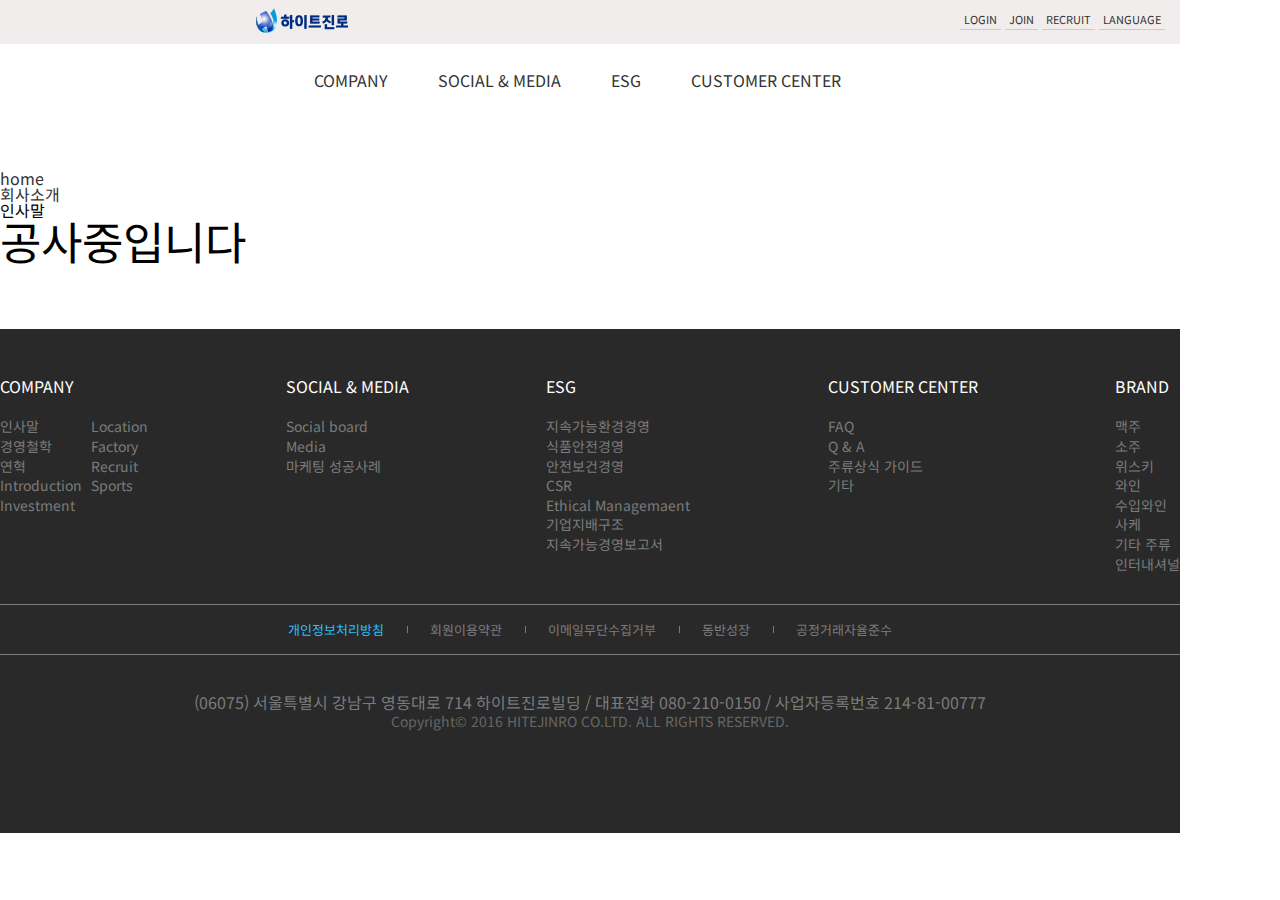
==== greeting.html @ 56b0add0 "Add files via upload" ====
<!DOCTYPE html>
<html lang="ko">
<head>
    <meta charset="UTF-8">
    <meta name="viewport" content="width=device-width, initial-scale=1.0">
    <link rel="shortcut icon" href="img/favicon.jpg" type="image/x-icon">
    <link rel="icon" href="img/favicon.jpg" type="image/x-icon">
    <title>pf4-하이트진로</title>
    <link rel="stylesheet" href="https://cdn.jsdelivr.net/npm/reset-css@5.0.1/reset.css">
    <link rel="stylesheet" href="css/reset.css">
    <link rel="preconnect" href="https://fonts.googleapis.com">
    <link rel="preconnect" href="https://fonts.gstatic.com" crossorigin>
    <link href="https://fonts.googleapis.com/css2?family=Noto+Sans+KR:wght@300;400;500&display=swap" rel="stylesheet"> 
    <link rel="stylesheet" href="css/common.css">
    <link rel="stylesheet" href="css/header.css">
    <link rel="stylesheet" href="css/index.css">
    <link rel="stylesheet" href="css/greeting.css">
    <link rel="stylesheet" href="css/footer.css">
    <link rel="stylesheet" href="css/responsive.css">
    <script src="https://code.jquery.com/jquery-3.7.0.min.js" type="text/javascript"></script>
    <script type="text/javascript">
        $(document).ready(function(){
           // 목록항목의 p와 a를 둘러싸시오
           $("#product ul.list li").each(function(){// each()는 앞요소갯수만큼 순차적으로 실행하시오; 
                $(this).children("p,a").wrapAll("<div class='wtext'></div>"); 
                // wrapAll('<태그></태그');앞요소를 둘러싸시오(괄호안의 태그로)
                $(".wtext").hide();
            });           
            // 프로덕트 제품오버시 설명글 표시
                //목록항목에 마우스올리면 실행하시오
           $("#product ul.list li").hover(
                function(){ //mouseenter
                    // 마우스올린 li의 자식인 wtext를 fadeIn();하시오
                    $(this).children(".wtext").stop().fadeIn();//fadeIn() 서서히 나타나게 하시오
                    // 마우스올린 li의 자식인 wtext에 클래스를 붙여라(scaleX100)
                    $(this).children(".wtext").addClass("scaleX100");
                    // 마우스올린 li가 아닌 다른 형제요소들의 자식 wtext에 클래스를 없애라(scaleX100)
                    $(this).siblings().children("wtext").removeClass("scaleX100");


                },
                function(){ //mouseleave
                    $(this).children(".wtext").stop().fadeOut();//서서히 사라지게 하시오
                    // 마우스올린 li의 자식인 wtext에 클래스를 없애라(scaleX100)
                    $(this).children(".wtext").removeClass("scaleX100");
                }
           ); 
           /* 반응형에 따른 요소제어(보이기) */
           if($(window).width()<=1200){ // <= 작거나 같다(비교연산자) / $(window).width() 윈도우의 크기값을 가져와라
                // 모바일시 brand제목을 헤더로 옮기기
                $("aside .wrap h2").appendTo("header .wrap nav"); 
                /* 타이틀이미지 모바일용으로 교체 */
                //타이틀영역의 img태그의 속성값을 변경하시오
                /* $("div#subtitle .wrap img[src='img/i1.jpg']").attr("src","img/m/m-title1.jpg");
                $("div#subtitle .wrap img[src='img/i2.jpg']").attr("src","img/m/m-title2.jpg");
                $("div#subtitle .wrap img[src='img/i3.jpg']").attr("src","img/m/m-title3.jpg");
                $("div#subtitle .wrap img[src='img/i4.jpg']").attr("src","img/m/m-title4.jpg");
                $("div#subtitle .wrap img[src='img/i5.jpg']").attr("src","img/m/m-title5.png");
                $("div#subtitle .wrap img[src='img/i6.jpg']").attr("src","img/m/m-title6.png");
                $("div#subtitle .wrap img[src='img/i7.jpg']").attr("src","img/m/m-title7.png");
                $("div#subtitle .wrap img[src='img/i8.jpg']").attr("src","img/m/m-title8.jpg");
                $("div#subtitle .wrap img[src='img/i9.jpg']").attr("src","img/m/m-title9.jpg");
                $("div#subtitle .wrap img[src='img/i10.jpg']").attr("src","img/m/m-title10.png"); */

                var n=1;  // 변수선언과 초기화
                // 변수키워드 변수명=데이터; 변수키워드 var(변수:데이터를 담는 그릇,폴더) 
                // 변수명 n , = 넣어라(대입연산자,부호,기호), 1은 숫자데이터
                // 해석 : 변수 n에 1을 넣어라
                $("div#subtitle .wrap img").each(function(){
                    $("div#subtitle .wrap img:nth-child("+n+")").attr("src","img/m/m-title"+n+".jpg"); 
                    // 문자열과 변수 연결: "문자열"+변수
                    n++; // n에 들어있는 값을 1씩 증가시키시오
                });

                //어사이드의 img를 모바일용 이미지로 교체하기
                /* $("aside .wrap ul.list > li ul.listsub li:nth-child(1) a img").attr("src","img/aside/1-1m.png");
                $("aside .wrap ul.list > li ul.listsub li:nth-child(2) a img").attr("src","img/aside/1-2m.png");
                $("aside .wrap ul.list > li ul.listsub li:nth-child(3) a img").attr("src","img/aside/1-3m.png");
                $("aside .wrap ul.list > li ul.listsub li:nth-child(4) a img").attr("src","img/aside/1-4m.png");
                $("aside .wrap ul.list > li ul.listsub li:nth-child(5) a img").attr("src","img/aside/1-5m.png"); */

                var i=1;
                var m=1;

                $("aside .wrap ul.list > li").each(function(){
                    
                    $("aside .wrap ul.list > li:nth-child("+i+") ul.listsub li").each(function(){
                        $("aside .wrap ul.list > li:nth-child("+i+") ul.listsub li:nth-child("+m+") a img").attr("src","img/aside/"+i+"-"+m+"m.png");
                        m++;
                    });
                    i++;
                    m=1;
                });
                
             



            }
           //윈도우창사이즈가 바뀌면 실행하시오
           $(window).resize(function(){
                if($(window).width()<=1200){
                    $("aside .wrap h2").appendTo("header .wrap nav"); 
                 /* 타이틀이미지 모바일용으로 교체 */
                    //타이틀영역의 img태그의 속성값을 변경하시오
                    /*
                    $("div#subtitle .wrap img[src='img/i1.jpg']").attr("src","img/m/m-title1.jpg");
                    $("div#subtitle .wrap img[src='img/i2.jpg']").attr("src","img/m/m-title2.jpg");
                    $("div#subtitle .wrap img[src='img/i3.jpg']").attr("src","img/m/m-title3.jpg");
                    $("div#subtitle .wrap img[src='img/i4.jpg']").attr("src","img/m/m-title4.jpg");
                    $("div#subtitle .wrap img[src='img/i5.jpg']").attr("src","img/m/m-title5.png");
                    $("div#subtitle .wrap img[src='img/i6.jpg']").attr("src","img/m/m-title6.png");
                    $("div#subtitle .wrap img[src='img/i7.jpg']").attr("src","img/m/m-title7.png");
                    $("div#subtitle .wrap img[src='img/i8.jpg']").attr("src","img/m/m-title8.jpg");
                    $("div#subtitle .wrap img[src='img/i9.jpg']").attr("src","img/m/m-title9.jpg");
                    $("div#subtitle .wrap img[src='img/i10.jpg']").attr("src","img/m/m-title10.png");
                    */
                    var n = 1;
                    $("div#subtitle .wrap img").each(function(){
                        $("div#subtitle .wrap img:nth-child("+n+")").attr("src","img/m/m-title"+n+".jpg");
                        n++;
                    });
                }
                if($(window).width()>1200){
                    $("header .wrap nav>h2").prependTo("aside .wrap");
                    /* 타이틀이미지 pc용으로 교체 */
                    /* $("div#subtitle .wrap img[src='img/m/m-title1.jpg']").attr("src","img/i1.jpg");
                    $("div#subtitle .wrap img[src='img/m/m-title2.jpg']").attr("src","img/i2.jpg");
                    $("div#subtitle .wrap img[src='img/m/m-title3.jpg']").attr("src","img/i3.jpg");
                    $("div#subtitle .wrap img[src='img/m/m-title4.jpg']").attr("src","img/i4.jpg");
                    $("div#subtitle .wrap img[src='img/m/m-title5.png']").attr("src","img/i5.jpg");
                    $("div#subtitle .wrap img[src='img/m/m-title6.png']").attr("src","img/i6.jpg");
                    $("div#subtitle .wrap img[src='img/m/m-title7.png']").attr("src","img/i7.jpg");
                    $("div#subtitle .wrap img[src='img/m/m-title8.jpg']").attr("src","img/i8.jpg");
                    $("div#subtitle .wrap img[src='img/m/m-title9.jpg']").attr("src","img/i9.jpg");
                    $("div#subtitle .wrap img[src='img/m/m-title10.png']").attr("src","img/i10.jpg"); */
                    var n=1; // 변수(그릇) n에 1을 넣으시오
                    $("div#subtitle .wrap img").each(function(){
                        $("div#subtitle .wrap img:nth-child("+n+")").attr("src","img/i"+n+".jpg");
                        n++; //n의 값을 1씩 증가시키시오.
                    });

                }
           });
           /*
            / 다른 요소를 잘라내서 원하는 요소안에 넣기
                잘라내올 요소.appendTo("붙여넣을 요소");

                / 조건문 if
                구문형식 if(조건){조건이 맞으면 실행될 구문}
                /$(window) : 브라우저창
                / width();너비를 가져오시오
                / < : 작다면

                if($(window).width()<769){ // 창크기가 769미만이라면 
                    $("aside .wrap h2").appendTo("header .wrap nav");  //  h2를 ..로 옮겨라
                }
           */
          
        /* 햄버거버튼 클릭 - 대메뉴 보이기 */
            // 햄버거를 클릭하면 실행하시오()
            $(".ham").click(function(){
                //w대메뉴에 클래스를 붙이시오
                $("header .wrap nav .wgnb").addClass("wgnbShow");

                //close를 지우기
                $(".close").remove();

                //x표시용으로 쓸 태그를 추가하시오
                $("header .wrap nav .wgnb").prepend('<a href="" class="close block"></a>'); 

                //대메뉴 닫기
                $(".close").click(function(){
                    $("header .wrap nav .wgnb").removeClass("wgnbShow");
                    return false;
                });

                //aside를 닫기
                $("aside").removeClass("asideSliding");
                return false;
            });
        
        //모바일 대메뉴클릭하면 서브메뉴 펼치게
            $("header .wrap nav .wgnb h2").click(function(){
                $(this).toggleClass("currenH2");
                $(this).parent().siblings().children("h2").removeClass("currenH2");
                $(this).next().slideToggle();
                $(this).parent().siblings().children("ul.sub1").slideUp();
            });
        
            var headerH=$("header").height();
        
            // 스크롤이벤트    
            $(window).scroll(function(){
                // 헤더 애니
                if($(window).scrollTop()>$("header").height()){ //윈도우의 scrollTop위치값이 ...보다 크다면
                    //body에 스타일을 지정하시오(padding-top값에 header높이값을 지정)
                    $("body").css("padding-top",headerH);
                    //header에 클래스를 붙이시오
                    $("header").addClass("headerFix");
                }else{
                    $("body").css("padding-top",0);
                    //header에 클래스를 붙이시오
                    $("header").removeClass("headerFix");
                }
                // 사이드 애니
                if($(window).scrollTop()>$("#subtitle").height()+40){
                    //aside에 클래스를 붙이시오(slideHide)
                    $("aside").addClass("slideHide");

                    // 탑 애니
                    //탑요소에 클래스를 붙이시오(topFix)
                    $("footer .btop").addClass("topFix");
                }else{ // 위 조건이 안맞으면(그렇치 않으면)
                    $("aside").removeClass("slideHide");//aside태그에 클래스를 없애시오
                    $("footer .btop").removeClass("topFix"); // 탑버튼에 클래스를 없애시오
                }
                
                // 하단 탑버튼 페이지와 같이 이동
                if($(window).scrollTop()>$("footer").offset().top-$(window).height()){
                    $("footer .btop").removeClass("topFix").css("opacity",1);
                }

               
            });  
        
        // 대메뉴오버시 서브를 슬라이드 다운
            var wsubN;
            $("header .wrap nav ul.gnb li a").hover(
                function(){
                    $("header .wrap nav .wgnb").stop().slideDown();
                    //제이쿼리 slideDown()시 css속성에 transition이 있으면 제대로  펼쳐지지 않는다... 
                    //wsub를 보이게 하시오
                    wsubN=$(this).parent().index()+1;//마우스올린 대상의 부모의 순번을 가져와서 +1더해서 넣어라
                    $("header .wrap nav .wgnb .wsub:nth-child("+wsubN+")").fadeIn();
                    $("header .wrap nav .wgnb .wsub:not(:nth-child("+wsubN+"))").fadeOut();
                }
            );   
              
        // 서브wgnb영역을 벗어나면 실행하시오(wgnb가 슬라이드업)
            $("header .wrap nav .wgnb").mouseleave(function(){
                $(this).slideUp();
            });

        // h1요소에 마우스진입하면 (wgnb가 슬라이드업)
        $("header .wrap nav h1").mouseenter(function(){
            $("header .wrap nav .wgnb").slideUp();
        });

        // top버튼 클릭하면 실행하시오(문서를 애니메이트하시오)
            $("footer .btop").click(function(){
                $("html,body").animate({scrollTop:0},1000);//문서스크롤 애니
            });

        });
    </script> 
    <!-- slick -->
    <link rel="stylesheet" type="text/css" href="https://cdn.jsdelivr.net/npm/slick-carousel@1.8.1/slick/slick.css"/>
    <link rel="stylesheet" type="text/css" href="https://cdn.jsdelivr.net/npm/slick-carousel@1.8.1/slick/slick-theme.css"/>
    <script type="text/javascript" src="https://cdn.jsdelivr.net/npm/slick-carousel@1.8.1/slick/slick.min.js"></script>
	<script type="text/javascript">
        $(document).ready(function(){
            $('.snsSlide').slick({
                infinite: true,
                slidesToShow: 3,
                slidesToScroll: 1,
                autoplay: true,
                autoplaySpeed: 2000,
                speed:1000,
                dots:true,
                arrows:true,
                responsive:[
                    {
                    breakpoint: 769,
                    settings: {
                        infinite: true,
                        slidesToShow: 1,
                        slidesToScroll: 1,
                        autoplay: true,
                        autoplaySpeed: 2000,
                        speed:1000,
                        dots:true,
                        arrows:false,
                        centerMode: true,
                        centerPadding: '20px'
                    }
                    }
                ]   
            });

            $('.titleani').slick({
                infinite: true,
                slidesToShow: 1,
                slidesToScroll: 1,
                autoplay: true,
                autoplaySpeed: 3000,
                speed:4000,
                dots:true,
                arrows:true,
                responsive:[
                    {
                        breakpoint: 1201,
                        settings: {
                            infinite: true,
                            slidesToShow: 2,
                            slidesToScroll: 1,
                            autoplay: true,
                            autoplaySpeed: 2000,
                            speed:1000,
                            dots:true,
                            arrows:false
                        }
                    },
                    {
                        breakpoint: 769,
                        settings: {
                            infinite: true,
                            slidesToShow: 1,
                            slidesToScroll: 1,
                            autoplay: true,
                            autoplaySpeed: 2000,
                            speed:1000,
                            dots:true,
                            arrows:false
                        }
                    }
                ]    
            });
        });
    </script>
    <!-- aside애니 -->
    <script type="text/javascript">
        $(document).ready(function(){
            $("aside .wrap ul.list > li h3").hover(function(){
                if($(window).width()>1200){
                    $("aside").addClass("sliding");
                    $(this).next().find(".listsub").show();
                    $(this).parent().siblings().find(".listsub").hide();
                    $(this).addClass("current");//노란표시
                    $(this).next().find(".listsub").addClass("wide");
                    $(this).parent().siblings().children("h3").removeClass("current");
                    $(this).parent().siblings().find(".listsub").hide().removeClass("wide");
                }
            });
            //h3 a을 클릭하면 실행하시오
            $("aside .wrap ul.list > li h3 a").click(function(){
                // 마우스클릭한 요소 다음에 오는 것을 slideToggle하시오
                $(this).parent().next().slideToggle();
                $(this).parent().parent().siblings().children("div").slideUp();
                return false;
            });

            $("aside").mouseleave(function(){
                $("aside").removeClass("sliding");
            });
            //brand를 클릭하면 실행하시오
            $("header .wrap nav>h2").click(function(){
                //aside에 클래스를 토글하시오
                $("aside").toggleClass("asideSliding");
                $("header .wrap nav .wgnb").removeClass("wgnbShow");
            });

        });
    </script>	
    <!-- 공통 html코드 불러오기 -->
    <script type="text/javascript">   
        $(document).ready( function() {
            $("#top").load("header.html");  // 원하는 파일 경로를 삽입하면 된다
            $("footer").load("footer.html");
        });
    </script>	
</head>
<body>
    
    <!-- 상단영역 -->
   <header id="top"></header>
   <!-- 메인영역 -->
   <main>
        <section id="greeting">
            <div class="wrap paddingT50 paddingB50">
                <ol class="breadcrumb">
                    <li><a href="">home</a></li>
                    <li><a href="">회사소개</a></li>
                    <li class="active">인사말</li>
                </ol>
                <p class="underC">
                  <strong class="h2 block">공사중입니다</strong>
                  <img src="img/underS.svg" alt="">
               </p>
            </div>
        </section>
   </main>
   <!-- 하단영역 -->
   <footer></footer>
</body>
</html>
</html>
---- css/common.css ----
/* 공통스타일 class */
body{
  font-family: 'Noto Sans KR', sans-serif;
}
.width-full{
  width: auto;
}
.height-full{
  /*! height:100%; */
}
.wrap{
  max-width: 1200px;
  margin: 0 auto;
}
.hide{
  display: none; /* 안보이게 */
}
.rbox{
  width: 300px;
  height: 300px;
  background-color: #eee;
  border-radius: 20px;
  text-align: center;
}
.bgimg{
  background-repeat: no-repeat;
  background-size: 61%;
  background-position-x: 86%;
  background-position-y: 10%;
}

.padding50{
  padding-top: 50px;
  padding-bottom: 50px;
}
.paddingT50{
  padding-top: 50px;
}
.paddingT100{
  padding-top: 100px;
}
.paddingB50{
  padding-bottom: 50px;
}
.paddingB100{
  padding-bottom: 100px;
}
.marginT50{
  margin-top: 50px;
}
.marginT100{
  margin-top: 100px;
}
.marginB50{
  margin-bottom: 50px;
}
.marginB100{
  margin-bottom: 100px;
}
.flex{
  display: flex;
}
.flex-center{
  justify-content: center;
}
.flex-between{
  justify-content: space-between;
}
.flex-align-center{
  align-items: center;
}
.flex-column{
  flex-direction: column;
}
.text-center{
  text-align: center;
}
.h1{
  font-size: 55px;
}
.h2{
  font-size: 45px;
}
.h3{
  font-size: 25px;
  font-weight: 300;
  margin-bottom: 20px;
}
.h4{
  font-size: 25px;
}
.h5{
  font-size: 20px;
}
.p{
  font-size: 14px;
  line-height: 1.6;
  color: #666;
}
.block{
  display: block;
}
.more{
  border: 1px solid;
  display: inline-block;
  width: 160px;
  height: 36px;
  text-align: center;
  line-height: 36px;
}
.moreCir{
  font-size: 0;
  display: block;
  width: 40px;
  height: 40px;
  border: 1px solid;
  border-radius: 50%;
  display: flex;
  justify-content: center;
  align-items: center;
}
.moreCir::before{
  content: "";
  border-top: 1px solid;
  border-right: 1px solid;
  width: 10px;
  height: 10px;
  display: block;
  transform: translateX(-4px) rotate(45deg);
}
.ham{
  font-size: 0;
  width: 21px;
  height: 21px;
  display: block;
  border-top: 3px solid;
  border-bottom: 3px solid;
  box-sizing: border-box;
  display: flex;
  align-items: center; 
  display: none;
}
.ham::before{
  content: "";
  width: 100%;
  height: 3px;
  display: block;
  background-color: black;
  transform: translateY(-0.5px);
}
/* .breadcrumb {
  padding:8px 15px;
  margin-bottom:20px;
  list-style:none;
  background-color:#f5f5f5;
  border-radius:4px
}
.breadcrumb>li {
  display:inline-block
}
.breadcrumb>li+li:before {
  padding:0 5px;
  color:#ccc;
  content:"/\00a0"
}
.breadcrumb>.active {
  color:#777
} */
---- css/header.css ----
header {
  position: relative;
}
.headerFix{
  position: fixed;
  z-index: 1;
  width: 100%;
  background-color: white;
  top: 0;
  animation-name: down;
  animation-duration: 0.5s;
  animation-direction: reverse;
  animation-fill-mode: forwards;
  animation-timing-function: ease-out;
}
@keyframes down{
  100%{
    top:-80px;
  }
}

@keyframes headerdown{
  0%{
    transform: translateY(-40px);
    opacity: 0;
  }
  100%{
    transform: translateY(0px);
    opacity: 1;
  }
}
header .wrap {
 
}
@keyframes widthfull{
  100%{
    width: 100%;
  }
}
header .wrap nav {
  display: grid;
  grid-template-columns: 1fr 1fr;
  grid-template-rows: 40px auto;
  align-items: center;
}
header.headerFix .wrap nav{
  
  grid-template-columns: auto auto auto;
  grid-template-rows: auto;
}
header .wrap nav h1 {
  grid-column: 1 / span 2;
  justify-self: center;
  line-height: 2;
  width: 100%;
  height: 44px;
  display: flex;
  justify-content: center;
  align-items: center;
}
header.headerFix .wrap nav h1{
grid-column: 1; justify-self: flex-start;
}
header .wrap nav h1::before{
 content: "";  
 display: block;
 width: 100%;
 height: 44px;
 background-color: #f1eded;
 position: absolute;
 left: 0;
 top: 0;
}
header.headerFix .wrap nav h1::before{
display: none;
}
header .wrap nav h1:hover::before{
} 
header .wrap nav h1 a {
  font-size: 0;
  display: block;
  width: 93px;
  height: 25px;
  background-image: url(../img/logo_hitejinro.png);
  position: relative;
  margin: 0 auto;
}
header .wrap nav h1 a span {
 
}
header .wrap nav ul.gnb{
  display: flex;
}
header.headerFix .wrap nav ul.gnb{
justify-self: center;
}
header .wrap nav ul.gnb li {
  
}
header .wrap nav ul.gnb li a {
  padding: 0 25px;
  display: block;
  line-height: 5;
}
header .wrap nav ul.gnb li:nth-child(1) a{
  padding-left: 0;
}
header .wrap nav ul.gnb li a:hover{
 
}
/* wgnb */
header .wrap nav .wgnb{
  display: block;
  position: absolute;
  width: 100%;
  background-color: rgba(33,83,250,0.9);
  z-index: 1;
  padding: 0 20px 0 20px;
  box-sizing: border-box;
  /*! transition:1s; */
  left: 0;
  top: 120px;
  display: none;
  height: 240px;
}
header .wrap nav .wgnb *{
  color:white;
}
header .wrap nav .wgnb .center{
  max-width: 1200px;
  margin: 0 auto;
  position: relative;
}
.wgnbShow{
   left: 0% !important;
   display: block !important;
}
.close{
  display: block;
  width: 32px;
  height: 32px;
  background-image: url(../img/close.svg);
  background-size: contain;
}
header .wrap nav .wgnb .wsub{
  /*! padding-left:30px; */
  height: 240px;
}
header .wrap nav .wgnb .wsub:nth-child(2){
  
}
header .wrap nav .wgnb .wsub:nth-child(2) ul.sub1{
  grid-template-columns: repeat(4,1fr);
  grid-template-rows: auto;
}
header .wrap nav .wsub:nth-child(2) ul.sub1>li:nth-child(1){
  grid-column: 2;
  grid-row: 1;
}
header .wrap nav .wsub:nth-child(2) ul.sub1 > li:nth-child(1) div{
  width: 80%;
  font-size: 14px;

}
header .wrap nav .wsub:nth-child(2) ul.sub1 > li:nth-child(1) div a{
   line-height: 1.4;
   color: #ccc;
}
header .wrap nav .wsub:nth-child(2) ul.sub1>li:nth-child(2){
  grid-column: 3;
  grid-row: 1;
}
header .wrap nav .wsub:nth-child(2) ul.sub1>li:nth-child(3){
  grid-column: 4;
  grid-row: 1;
}
header .wrap nav .wsub:nth-child(2) ul.sub1 > li:nth-child(3) ul.sub2{
  flex-direction: column;
}
header .wrap nav .wgnb .wsub{
  display: none;
  position: absolute;
  left: 0;
  top: 0;
}
header .wrap nav .wgnb h2{
  /*! display: block; */
  /*! cursor: pointer; */
  /*! font-size: 19px; */
  /*! line-height: 3; */
  /*! display: flex; */
  /*! justify-content: space-between; */
  /*! align-items: center; */
  /*! opacity: 0.7; */
}
.currenH2{
 color: blue;
}
header .wrap nav .wgnb h2::after{
  content: "";
  display: inline-block;
  width: 31px;
  height: 31px;
  background-image: url(../img/expand.svg);
  background-size: contain;
  background-repeat: no-repeat;
  transition: 0.5s;
}
header .wrap nav .wgnb h2.currenH2::after{
  transform: rotate(-180deg);
}
header .wrap nav .wgnb ul.sub1{
  display: grid;
  grid-template-columns: repeat(7,1fr);
  grid-template-rows: repeat(3,80px);
  text-align: left;
}
header .wrap nav .wgnb ul.sub1>li{
transition: 0.4s;
}
header .wrap nav .wgnb ul.sub1 > li:nth-child(-n+3){
  margin-left: -20px;
  padding-left: 20px;
}
header .wrap nav .wgnb ul.sub1 > li:hover{
  background-color: rgba(0,0,0,0.3);
}
header .wrap nav .wgnb ul.sub1>li:nth-child(n+4){
  border-left:1px solid #ccc;
  grid-row: 1 / span 3;
}
header .wrap nav .wgnb ul.sub1>li:nth-child(2){
  grid-column: 1;
  grid-row: 2;
}
header .wrap nav .wgnb ul.sub1>li:nth-child(3){
  grid-column: 1;
  grid-row: 3;
}
header .wrap nav .wgnb ul.sub1>li>a{
  display: block;
  line-height: 2.5;
  padding-top: 20px;
}
header .wrap nav .wgnb ul.sub1>li>a::before{
  content: "";
  display: block;
  width: 20px;
  border-top:1px solid #fff;
}
header .wrap nav .wgnb ul.sub1>li:nth-child(n+4) a{
  padding-left: 20px;
}
header .wrap nav .wgnb ul.sub1>li:not(:first-child)>a{
  padding-left: initial;
}
header .wrap nav .wgnb ul.sub2{

}
header .wrap nav .wsub:nth-child(2) ul.sub1 > li:nth-child(2) ul.sub2{
  flex-wrap: wrap;
}
header .wrap nav .wsub:nth-child(2) ul.sub1 > li:nth-child(2) ul.sub2 li{
  width: 40%;
}

header .wrap nav .wgnb ul.sub2 li{
  
}
header .wrap nav .wgnb ul.sub2 li a{
  color: #ccc;
  font-size: 14px;
  line-height: 1.4;
  font-weight: 300; 
}
/* 기타메뉴 */
header .wrap nav ul.enb {
  display: flex;
  justify-self: end;
  font-size: 11px;
  gap: 4px;
}
header.headerFix .wrap nav ul.enb{
  
}
header .wrap nav ul.enb li {
  
}
header .wrap nav ul.enb li a {
  padding: 3px 4px;
  display: block;
  border-bottom: 1px solid #ccc;
  padding-bottom: 4px;
}
header .wrap nav ul.enb li a:hover {

}
header .wrap nav ul.enb li:nth-child(1) a::after,header .wrap nav ul.enb li:nth-child(2) a::after{
 
}
---- css/index.css ----
#product .wrap{
}
#product .wrap h2{
}
#product ul.list{
  display: grid;
  grid-template-columns: auto auto auto auto;
  grid-template-rows: auto auto auto;
  gap: 10px;
}
#product ul.list li{
 
  /*! width: fit-content; */
  position: relative;
}
#product ul.list li:nth-child(1){
  grid-column: 1;
  grid-row: 1;
}
#product ul.list li:nth-child(2){
    grid-column: 2;
  grid-row: 1 / span 2;
}
#product ul.list li:nth-child(3){
    grid-column: 3;
  grid-row: 1;
 
}
#product ul.list li:nth-child(4){
   grid-column: 4;
  grid-row: 1;
 
}
#product ul.list li:nth-child(5){
  grid-column: 1;
  grid-row: 2;
 
}
#product ul.list li:nth-child(6){
  grid-column: 3 / span 2;
  grid-row: 2;
}
#product ul.list li:nth-child(7){
  grid-column: 1;
  grid-row: 3;
}
#product ul.list li:nth-child(8){
  grid-column: 2 / span 2;
  grid-row: 3;
}
#product ul.list li:nth-child(9){
  grid-column: 4;
  grid-row: 3;
}
#product ul.list li figure{
  height: 100%;
}
#product ul.list li figure img{
  width: 100%;
  /*! max-width: 100%; */
  height: 100%;
}
#product ul.list li h3{
  position: absolute;
  left: 20px;
  top: 20px;
  font-size: 30px;
  color: white;
}
#product ul.list li p{
  position: relative;
}
#product ul.list li a{
  color: white;
  border: 1px solid;
  font-size: 12px;
  padding: 3px;
  position: relative;
}
#product ul.list li .wrapText{
 
}
#product ul.list li .wrapText>*{
 
}

#product ul.list li .wrapText p{
  
}
#product ul.list li .wrapText a{
  
} 
.snsani li a{
  display: grid;
  grid-template-columns: auto auto;
  grid-template-rows: auto auto;
}
.snsani li a::before{
  content: "";
  width: 100px;
  height: 100px;
  display: block;
  background-color: #ccc;
  border-radius: 50%;
  grid-column: 1;
  grid-row: 1 / span 3;
}
.snsani li.sns1 a::before{
   background-image: url(../img/sns1.png);
}
.snsani li.sns2 a::before{
   background-image: url(../img/sns2.png);
}
.snsani li.sns3 a::before{
   background-image: url(../img/sns3.png);
}
.snsani li.sns4 a::before{
   background-image: url(../img/sns4.png);
}
.snsani li.sns5 a::before{
   background-image: url(../img/sns5.png);
}
.snsani li.sns6 a::before{
   background-image: url(../img/sns6.png);
}
.snsani li.sns7 a::before{
   background-image: url(../img/sns7.png);
}
.snsani li.sns8 a::before{
   background-image: url(../img/sns8.png);
}
.snsani li.sns9 a::before{
   background-image: url(../img/sns9.png);
}
#sns{
  background-color: #ccc;
}
#sns h2{
 
}

#sns ul.snsani{
  margin-top: 50px;
}
.wtext{
  position: absolute;
  left: 0;
  top: 0;
  width: 100%;
  height: 100%;
  color: white;
  display: flex;
  justify-content: center;
  align-items: center;
  flex-direction: column;
  text-align: center;
  gap: 20px;
  /*! display: inline-flex; */
  background-color: rgba(0,0,0,0.7);
}
.wtext::before{
  content: "";
  position: absolute;
  width: 100%;
  height: 100%;
  background-color: rgba(0,0,255,0.1);
  transform: scaleX(10%);
  transform-origin: 0 0;
  transition: 0.5s;
}
.wtext.scaleX100::before{
  background-color: rgba(0,0,255,0.7);
  transform: scaleX(100%) !important;
}
---- css/footer.css ----
footer {
  position: relative;
  background-color: #292929;
  color: #7b7b7b;
}
footer a{
  color: #7b7b7b;
}
footer div.wrap {
 
  /*! max-width: 100%; */
  padding-top: 46px;
}
footer div.wrap ul.fnb {
  justify-content: space-between;
  margin-bottom: 30px;
}
footer div.wrap ul.fnb li {
  
}
footer div.wrap ul.fnb li h2{
  
}
footer div.wrap ul.fnb li h2 a{
  
  color: white;
}
footer div.wrap ul.fnb li ul.sublist{
  margin-top: 20px;
  font-size: 14px;
}
footer div.wrap ul.fnb li:nth-child(1) ul.sublist{
  display: grid;
  grid-template-columns: auto auto;
  grid-template-rows: auto auto auto auto auto;
  grid-auto-flow: column;
  column-gap: 9px;
}
footer div.wrap ul.fnb li a {
  line-height: 1.4;
  display: block;
}
footer div.wrap ul.fnb li:nth-child(4) a{

}
footer div.wrap ul.fnb2{
  justify-content: center;
  font-size: 13px;
  height: 50px;
  margin-bottom: 40px;
}
footer div.wrap ul.fnb2::before{
  content: "";
  display: block;
  width: 100%;
  border-top: 1px solid;
  position: absolute;
  left: 0;
}
footer div.wrap ul.fnb2 li{
  /*! width: 100%; */
  position: relative;
}
footer div.wrap ul.fnb2 li:nth-child(5),
footer div.wrap ul.fnb2 li:nth-child(6),
footer div.wrap ul.fnb2 li:nth-child(8),
footer div.wrap ul.fnb2 li:nth-child(9){
 display: none;
}
footer div.wrap ul.fnb2 li:nth-child(n+2):nth-child(-n+7)::before{
  content: "";
  display: inline-block;
  height: 7px;
  border-left:1px solid;
  position: absolute;
  left: 0;
  top: calc(50% - 7px / 2);
}
footer div.wrap ul.fnb2 li:nth-child(8){
  border-left: 1px solid;
  border-right: 1px solid;
}
footer div.wrap ul.fnb2 li a{
  display: block;
  height: 100%;
  /*! line-height: 50px; */
  /*! line-height: 100%; */
  display: flex;
  align-items: center;
  justify-content: center;
  padding: 0 23px;
}
footer div.wrap ul.fnb2 li:nth-of-type(1) a{
  
  color: #29BFFF;
}
footer div.wrap ul.fnb2::after{
  content: "";
  display: block;
  width: 100%;
  border-bottom: 1px solid;
  position: absolute;
  left: 0;
  transform: translateY(50px);
}
footer div.wrap address {
 
  text-align: center;
}
footer div.wrap address a {
  
}
footer div.wrap p.copyright {
  
  text-align: center;
}
footer div.wrap div.corp {
 
}
footer div.wrap div.corp h2 {
  
}
footer div.wrap div.corp ul {
  
}
footer div.wrap div.corp ul li {
  
}
footer div.wrap div.corp ul li a {
  
  /*! display: flex; */
  /*! flex-direction: column; */
  /*! align-items: center; */
}
footer div.wrap div.corp ul li a::before{
  content: "";
 
}
footer div.wrap div.corp ul li:nth-child(1) a::before {
 
}
footer div.wrap div.corp ul li:nth-child(2) a::before {

}
footer div.wrap div.corp ul li:nth-child(3) a::before {
 
}
footer .btop{
  position: absolute;
  right: 293px;
  top: -43px;
  color: white;
  font-size: 14px;
  opacity: 0;
  transition: 0.5s;
}
footer .btop::before{
  content: "";
  height: 43px;
  display: inline-block;
  border-left: 3px solid #fff;
  vertical-align: -23px;
  margin-right: 4px;
}
footer .btop.topFix::before{
  
  border-color: black;
}
footer .btop::after{
  content: "";
  height: 20px;
  display: block;
  border-left: 3px solid white;
  position: absolute;
  left: 0;
  top: 0;
  transform-origin: 0 0;
  transform: rotate(45deg);
}
footer .btop.topFix::after{
  border-color: black;
}

.topFix{
  position: fixed !important;
  bottom: 0;
  z-index: 1;
  top: auto !important;
  color: black !important;
  opacity: 1 !important;
}
---- css/responsive.css ----
@media screen and (max-width:1440px){
  body{
  padding-right: 100px;
  }
/* 상단  */
  header .wrap nav{
  padding: 0 15px;
  }
  header .wrap nav h1{
  grid-column: 1;
  grid-row: 1;
  justify-self: auto;
  }
  header .wrap nav ul.gnb{
    
  grid-column: 1 / span 2;
  grid-row: 2;
  justify-self: center;
  }
  header .wrap nav ul.enb{
  grid-column: 2;
  grid-row: 1;
  position: relative;
  justify-self: end;
  }
}

@media screen and (max-width:1200px){
  body{
    overflow-x: hidden;
    padding-right: 0;
  }
 /*  여백  */
  .wrap{
    padding: 0 15px;
  }
  main .wrap{
    padding-top:20px;
    padding-bottom:20px;
  }
  /*  상단영역  */
  header .wrap nav ul.gnb{
    display: none;
  }
  header .wrap nav ul.enb{
    display: none;
  }
  header .wrap nav .wgnb{
    width: 80%;
    height: 100vh;
    left: -80%;
    top:0;
    background-color: white;
    transition: 1s;
    display: block !important;
  }
  /* 추가0  */
  header .wrap nav .wgnb .wsub{
    padding-left:30px;
    display: initial;
    position: initial;
  }
  header .wrap nav .wgnb h2{
    display: block;
    cursor: pointer;
    font-size: 19px;
    line-height: 3;
    display: flex;
    justify-content: space-between;
    align-items: center;
    opacity: 0.7;
    color: #333;
  }
  .currenH2{
   color: blue;
  }
  header .wrap nav .wgnb h2::after{
    content: "";
    display: inline-block;
    width: 31px;
    height: 31px;
    background-image: url(../img/expand.svg);
    background-size: contain;
    background-repeat: no-repeat;
    transition: 0.5s;
  }
  header .wrap nav .wgnb h2.currenH2::after{
    transform: rotate(-180deg);
  }
  header .wrap nav .wgnb ul{
    text-align: left;
    display: none;
    background-color:#eee;
    margin-left: -50px;
    margin-right: -20px;
    padding-left: 50px;
  }
  
  header .wrap nav .wgnb ul.sub1{
  display: initial;
  display: none;
  }
  header .wrap nav .wgnb ul.sub2{
  display: none;
  }
  header .wrap nav .wgnb ul li{

  }
  header .wrap nav .wgnb ul.sub1 > li:nth-child(n+4){
  border-left: initial;
  }
  header .wrap nav .wgnb ul li a{
    display: block;
    line-height: 3;
  }
  header .wrap nav .wgnb ul.sub1 > li > a{
    
  color: #333;
  }
  header .wrap nav .wgnb ul li:not(:first-child) a{
    border-top:1px solid #ccc;
  }
  header .wrap nav .wgnb ul.sub1 > li:nth-child(n+4) a{
    
  }
  /* 추가1   */
  header .wrap nav{
    grid-template-columns: auto 1fr auto;
    grid-template-rows: 50px;
  }
  header .wrap nav h1{
    grid-column: 2;
    grid-row: 1;
  }
  header .wrap nav h1::before{
  height: 100%;
  }
  .ham{
    display: flex;
    grid-column: 1;
    grid-row: 1;
    position: relative;
  }
  header .wrap nav h2{
    position: relative;
    font-size: 15px;
    text-transform: uppercase;
    cursor: pointer;
  }
/*  제품  */
  #product ul.list{
  grid-template-columns: auto auto auto;
  grid-template-rows: auto auto auto auto;
  }
  #product ul.list li:nth-child(1){  
  grid-column: 1;
  grid-row: 1;
  }
  #product ul.list li:nth-child(2){
  grid-column: 2;
  grid-row: 1 / span 2;
  }
  #product ul.list li:nth-child(3){
  grid-column: 3;
  grid-row: 1;
  }
  #product ul.list li:nth-child(4){
  grid-column: 1;
  grid-row: 2;
  }
  #product ul.list li:nth-child(5){
  grid-column: 3;
  grid-row: 2;
  }
  #product ul.list li:nth-child(6){
  grid-column: 2 / span 2;
  grid-row: 3;
  }
  #product ul.list li:nth-child(7){
  grid-column: 1;
  grid-row: 3;
  }
  #product ul.list li:nth-child(8){
  grid-column: 1 / span 2;
  grid-row: 4;
  }
  #product ul.list li:nth-child(9){
  grid-column: 3;
  grid-row: 4;
  }
/* 어사이드  */
  aside{
  display: none;
  }
  .asideSliding{
    right: 0%; 
    display: block;
  }
  /* 어사이드   */
  aside{
    display: block;
    width: 100%;
    right: -100%;
    top: 50px;
    height: calc(100% - 50px);
    background-color: #fff;
    position: absolute;
  }
  
  aside .wrap{
  width: auto;
  display: block;
  }
  aside .wrap ul.list{
  text-align: left;
  grid-template-rows: repeat(8,auto);
  }
  aside .wrap ul.list > li h3::before{
    display: none;
  }
  aside .wrap ul.list > li h3{
    
  height: initial;
  }
  aside .wrap ul.list > li h3 a{
  flex-direction: row;
  justify-content: left;
  line-height: 4;
  font-size: 17px;
  color: #333;
  }
  aside .wrap ul.list > li:not(:first-child) h3 a{
    border-top:1px solid #ccc;
  }
  aside .wrap ul.list > li h3 a::before{
  background-image: url(../img/aside/gnb_brand_menu-m.png);
  }
  aside .wrap ul.list > li h3 a::after{
    content: "";
    background-image: url(../img/aside/plus.svg);
    display: block;
    width: 24px;
    height: 24px;
    position: absolute;
    right: 0;
  }
  aside .wrap ul.list > li div{
    display: none;
  }
  aside .wrap ul.list > li ul.listsub{
  /*! display: none; */
  position: static;
  height: initial;
  display: flex;
  flex-wrap: wrap;    
 }

  aside .wrap ul.list > li ul.listsub::before{
  display: none;
  }
  aside .wrap ul.list > li ul.listsub li{
    width: calc(100% / 3);
  }
  aside .wrap ul.list > li ul.listsub li a{
  width: 100%;
  }
  aside .wrap ul.list > li ul.listsub li a img{
  width: 100%;
  }
}
/* ---------------------------------------------------- */
@media screen and (max-width:768px){
  
/*  타이틀 영역  */
  div#subtitle .wrap .slick-dots{
  bottom: 2.34375vw;
  }
  div#subtitle button::before{
  font-size: 1.692708333333333vw;
  }
/*  제품  */
  #product ul.list{
    grid-template-columns: 1fr 1fr;
    grid-template-rows: auto auto auto auto auto auto auto;
    gap: 10px;
  }
  #product ul.list li:nth-child(1){
    grid-column: 1;
    grid-row: 1;
  }
  #product ul.list li:nth-child(2){
      grid-column: 2;
    grid-row: 1 / span 2;
  }
  #product ul.list li:nth-child(3){
      grid-column: 1;
    grid-row: 2;

  }
  #product ul.list li:nth-child(4){
     grid-column: 1;
    grid-row: 4;

  }
  #product ul.list li:nth-child(5){
    grid-column: 2;
    grid-row: 4;

  }
  #product ul.list li:nth-child(6){
    grid-column: 1 / span 2;
    grid-row: 3;
  }
  #product ul.list li:nth-child(7){
    grid-column: 1;
    grid-row: 5;
  }
  #product ul.list li:nth-child(8){
    grid-column: 1 / span 2;
    grid-row: 6;
  }
  #product ul.list li:nth-child(9){
    grid-column: 2;
    grid-row: 5;
  }
  #product .wrap h2{
    font-size: calc(25px * 0.7);
  }
  #product ul.list li h3{
  font-size: calc(30px * 0.6);
  }
/*  sns */
  #sns h2{
    font-size: calc(25px * 0.9);
  }
  #sns h3{
    font-size: calc(25px * 0.9);
  }
   #sns p{
    font-size: calc(14px * 0.9);
    width: 90%;
  }

/*  하단  */
  footer div.wrap{
    padding-top:20px;
    padding-bottom:20px;
  }
  footer div.wrap ul.fnb2{
    
  margin-bottom: 14px;
  }
  footer div.wrap ul.fnb li:nth-child(1) ul.sublist,footer div.wrap ul.fnb li ul.sublist{
    display: none;
  }
  
  footer div.wrap ul.fnb li h2 a{
    font-size:11px;
  }
  footer div.wrap ul.fnb2 li a{
  padding: 0 5px;
  font-size: 9.5px;
  }
  footer .btop{
    display: none;
  }
  footer div.wrap address{
    font-size: 13px;
    line-height: 1.4;
  }
  footer div.wrap p.copyright{
    
  font-size: 12px;
  /*! margin-bottom: 20px; */
  }
  
}
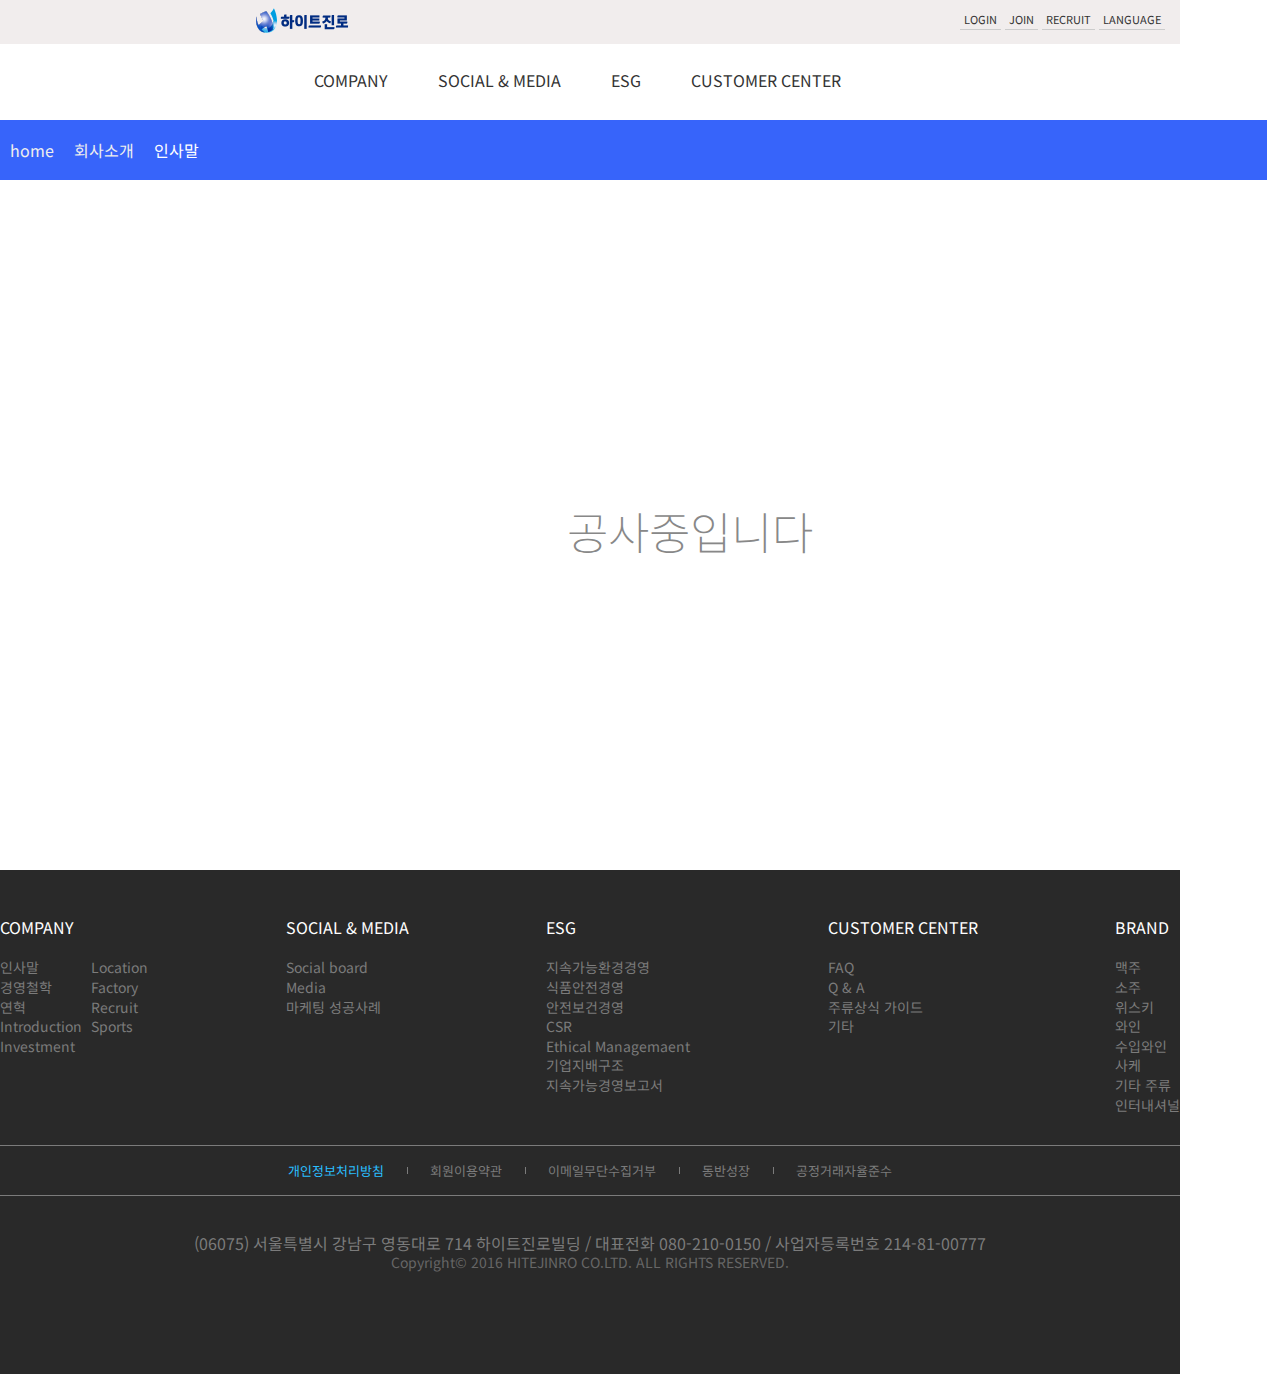
==== commit 43b62953: "Add files via upload" ====
--- a/greeting.html
+++ b/greeting.html
@@ -20,7 +20,12 @@
     <script src="https://code.jquery.com/jquery-3.7.0.min.js" type="text/javascript"></script>
     <script type="text/javascript">
         $(document).ready(function(){
-           // 목록항목의 p와 a를 둘러싸시오
+
+         // 공통 html코드 불러오기 
+            $("#top").load("header.html");  // 원하는 파일 경로를 삽입하면 된다
+            $("footer").load("footer.html");
+
+         // 목록항목의 p와 a를 둘러싸시오
            $("#product ul.list li").each(function(){// each()는 앞요소갯수만큼 순차적으로 실행하시오; 
                 $(this).children("p,a").wrapAll("<div class='wtext'></div>"); 
                 // wrapAll('<태그></태그');앞요소를 둘러싸시오(괄호안의 태그로)
@@ -362,13 +367,6 @@
 
         });
     </script>	
-    <!-- 공통 html코드 불러오기 -->
-    <script type="text/javascript">   
-        $(document).ready( function() {
-            $("#top").load("header.html");  // 원하는 파일 경로를 삽입하면 된다
-            $("footer").load("footer.html");
-        });
-    </script>	
 </head>
 <body>
     
--- a/css/greeting.css
+++ b/css/greeting.css
@@ -0,0 +1,46 @@
+#greeting{
+  min-height: 700px;
+}
+#greeting .wrap{
+  height: 700px;
+  padding-top: 0;
+}
+.breadcrumb{
+  display: flex;
+  height: 60px;
+  align-items: center;
+}
+.breadcrumb::before{
+  content: "";
+  width: 99vw;
+  height: 60px;
+  background-color: rgba(33,83,250,0.9);
+  position: absolute;
+  left: 0;
+}
+.breadcrumb li{
+  position: relative;
+  color: #fff;
+}
+.breadcrumb li:last-child{
+  padding: 0 10px;
+}
+.breadcrumb li a{
+ line-height: 1.5;
+ padding: 0 10px; 
+ color: #eee;
+}
+.underC{
+  width: 100%;
+  height: 100%;
+  display: flex;
+  justify-content: center;
+  align-items: center;
+  color: #888;
+  font-weight: 200;
+  flex-direction: row-reverse;
+}
+.underC img{
+  width: 200px;
+}
+
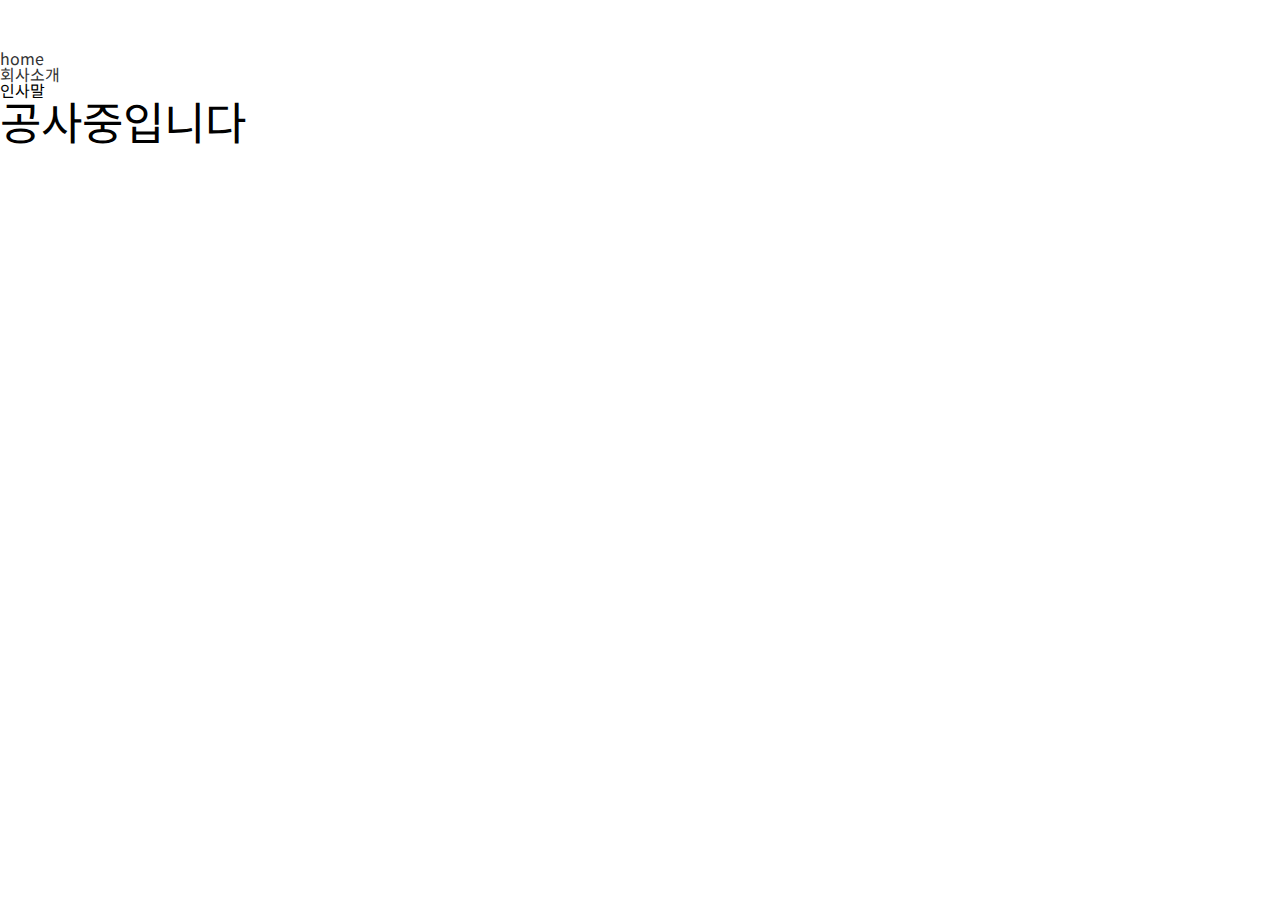
==== commit 3d2ee400: "Add files via upload" ====
--- a/greeting.html
+++ b/greeting.html
@@ -13,360 +13,19 @@
     <link href="https://fonts.googleapis.com/css2?family=Noto+Sans+KR:wght@300;400;500&display=swap" rel="stylesheet"> 
     <link rel="stylesheet" href="css/common.css">
     <link rel="stylesheet" href="css/header.css">
+    <link rel="stylesheet" href="css/subtitle.css">
     <link rel="stylesheet" href="css/index.css">
-    <link rel="stylesheet" href="css/greeting.css">
+    <link rel="stylesheet" href="css/aside.css">
     <link rel="stylesheet" href="css/footer.css">
     <link rel="stylesheet" href="css/responsive.css">
-    <script src="https://code.jquery.com/jquery-3.7.0.min.js" type="text/javascript"></script>
-    <script type="text/javascript">
-        $(document).ready(function(){
-
-         // 공통 html코드 불러오기 
-            $("#top").load("header.html");  // 원하는 파일 경로를 삽입하면 된다
-            $("footer").load("footer.html");
-
-         // 목록항목의 p와 a를 둘러싸시오
-           $("#product ul.list li").each(function(){// each()는 앞요소갯수만큼 순차적으로 실행하시오; 
-                $(this).children("p,a").wrapAll("<div class='wtext'></div>"); 
-                // wrapAll('<태그></태그');앞요소를 둘러싸시오(괄호안의 태그로)
-                $(".wtext").hide();
-            });           
-            // 프로덕트 제품오버시 설명글 표시
-                //목록항목에 마우스올리면 실행하시오
-           $("#product ul.list li").hover(
-                function(){ //mouseenter
-                    // 마우스올린 li의 자식인 wtext를 fadeIn();하시오
-                    $(this).children(".wtext").stop().fadeIn();//fadeIn() 서서히 나타나게 하시오
-                    // 마우스올린 li의 자식인 wtext에 클래스를 붙여라(scaleX100)
-                    $(this).children(".wtext").addClass("scaleX100");
-                    // 마우스올린 li가 아닌 다른 형제요소들의 자식 wtext에 클래스를 없애라(scaleX100)
-                    $(this).siblings().children("wtext").removeClass("scaleX100");
-
-
-                },
-                function(){ //mouseleave
-                    $(this).children(".wtext").stop().fadeOut();//서서히 사라지게 하시오
-                    // 마우스올린 li의 자식인 wtext에 클래스를 없애라(scaleX100)
-                    $(this).children(".wtext").removeClass("scaleX100");
-                }
-           ); 
-           /* 반응형에 따른 요소제어(보이기) */
-           if($(window).width()<=1200){ // <= 작거나 같다(비교연산자) / $(window).width() 윈도우의 크기값을 가져와라
-                // 모바일시 brand제목을 헤더로 옮기기
-                $("aside .wrap h2").appendTo("header .wrap nav"); 
-                /* 타이틀이미지 모바일용으로 교체 */
-                //타이틀영역의 img태그의 속성값을 변경하시오
-                /* $("div#subtitle .wrap img[src='img/i1.jpg']").attr("src","img/m/m-title1.jpg");
-                $("div#subtitle .wrap img[src='img/i2.jpg']").attr("src","img/m/m-title2.jpg");
-                $("div#subtitle .wrap img[src='img/i3.jpg']").attr("src","img/m/m-title3.jpg");
-                $("div#subtitle .wrap img[src='img/i4.jpg']").attr("src","img/m/m-title4.jpg");
-                $("div#subtitle .wrap img[src='img/i5.jpg']").attr("src","img/m/m-title5.png");
-                $("div#subtitle .wrap img[src='img/i6.jpg']").attr("src","img/m/m-title6.png");
-                $("div#subtitle .wrap img[src='img/i7.jpg']").attr("src","img/m/m-title7.png");
-                $("div#subtitle .wrap img[src='img/i8.jpg']").attr("src","img/m/m-title8.jpg");
-                $("div#subtitle .wrap img[src='img/i9.jpg']").attr("src","img/m/m-title9.jpg");
-                $("div#subtitle .wrap img[src='img/i10.jpg']").attr("src","img/m/m-title10.png"); */
-
-                var n=1;  // 변수선언과 초기화
-                // 변수키워드 변수명=데이터; 변수키워드 var(변수:데이터를 담는 그릇,폴더) 
-                // 변수명 n , = 넣어라(대입연산자,부호,기호), 1은 숫자데이터
-                // 해석 : 변수 n에 1을 넣어라
-                $("div#subtitle .wrap img").each(function(){
-                    $("div#subtitle .wrap img:nth-child("+n+")").attr("src","img/m/m-title"+n+".jpg"); 
-                    // 문자열과 변수 연결: "문자열"+변수
-                    n++; // n에 들어있는 값을 1씩 증가시키시오
-                });
-
-                //어사이드의 img를 모바일용 이미지로 교체하기
-                /* $("aside .wrap ul.list > li ul.listsub li:nth-child(1) a img").attr("src","img/aside/1-1m.png");
-                $("aside .wrap ul.list > li ul.listsub li:nth-child(2) a img").attr("src","img/aside/1-2m.png");
-                $("aside .wrap ul.list > li ul.listsub li:nth-child(3) a img").attr("src","img/aside/1-3m.png");
-                $("aside .wrap ul.list > li ul.listsub li:nth-child(4) a img").attr("src","img/aside/1-4m.png");
-                $("aside .wrap ul.list > li ul.listsub li:nth-child(5) a img").attr("src","img/aside/1-5m.png"); */
-
-                var i=1;
-                var m=1;
-
-                $("aside .wrap ul.list > li").each(function(){
-                    
-                    $("aside .wrap ul.list > li:nth-child("+i+") ul.listsub li").each(function(){
-                        $("aside .wrap ul.list > li:nth-child("+i+") ul.listsub li:nth-child("+m+") a img").attr("src","img/aside/"+i+"-"+m+"m.png");
-                        m++;
-                    });
-                    i++;
-                    m=1;
-                });
-                
-             
-
-
-
-            }
-           //윈도우창사이즈가 바뀌면 실행하시오
-           $(window).resize(function(){
-                if($(window).width()<=1200){
-                    $("aside .wrap h2").appendTo("header .wrap nav"); 
-                 /* 타이틀이미지 모바일용으로 교체 */
-                    //타이틀영역의 img태그의 속성값을 변경하시오
-                    /*
-                    $("div#subtitle .wrap img[src='img/i1.jpg']").attr("src","img/m/m-title1.jpg");
-                    $("div#subtitle .wrap img[src='img/i2.jpg']").attr("src","img/m/m-title2.jpg");
-                    $("div#subtitle .wrap img[src='img/i3.jpg']").attr("src","img/m/m-title3.jpg");
-                    $("div#subtitle .wrap img[src='img/i4.jpg']").attr("src","img/m/m-title4.jpg");
-                    $("div#subtitle .wrap img[src='img/i5.jpg']").attr("src","img/m/m-title5.png");
-                    $("div#subtitle .wrap img[src='img/i6.jpg']").attr("src","img/m/m-title6.png");
-                    $("div#subtitle .wrap img[src='img/i7.jpg']").attr("src","img/m/m-title7.png");
-                    $("div#subtitle .wrap img[src='img/i8.jpg']").attr("src","img/m/m-title8.jpg");
-                    $("div#subtitle .wrap img[src='img/i9.jpg']").attr("src","img/m/m-title9.jpg");
-                    $("div#subtitle .wrap img[src='img/i10.jpg']").attr("src","img/m/m-title10.png");
-                    */
-                    var n = 1;
-                    $("div#subtitle .wrap img").each(function(){
-                        $("div#subtitle .wrap img:nth-child("+n+")").attr("src","img/m/m-title"+n+".jpg");
-                        n++;
-                    });
-                }
-                if($(window).width()>1200){
-                    $("header .wrap nav>h2").prependTo("aside .wrap");
-                    /* 타이틀이미지 pc용으로 교체 */
-                    /* $("div#subtitle .wrap img[src='img/m/m-title1.jpg']").attr("src","img/i1.jpg");
-                    $("div#subtitle .wrap img[src='img/m/m-title2.jpg']").attr("src","img/i2.jpg");
-                    $("div#subtitle .wrap img[src='img/m/m-title3.jpg']").attr("src","img/i3.jpg");
-                    $("div#subtitle .wrap img[src='img/m/m-title4.jpg']").attr("src","img/i4.jpg");
-                    $("div#subtitle .wrap img[src='img/m/m-title5.png']").attr("src","img/i5.jpg");
-                    $("div#subtitle .wrap img[src='img/m/m-title6.png']").attr("src","img/i6.jpg");
-                    $("div#subtitle .wrap img[src='img/m/m-title7.png']").attr("src","img/i7.jpg");
-                    $("div#subtitle .wrap img[src='img/m/m-title8.jpg']").attr("src","img/i8.jpg");
-                    $("div#subtitle .wrap img[src='img/m/m-title9.jpg']").attr("src","img/i9.jpg");
-                    $("div#subtitle .wrap img[src='img/m/m-title10.png']").attr("src","img/i10.jpg"); */
-                    var n=1; // 변수(그릇) n에 1을 넣으시오
-                    $("div#subtitle .wrap img").each(function(){
-                        $("div#subtitle .wrap img:nth-child("+n+")").attr("src","img/i"+n+".jpg");
-                        n++; //n의 값을 1씩 증가시키시오.
-                    });
-
-                }
-           });
-           /*
-            / 다른 요소를 잘라내서 원하는 요소안에 넣기
-                잘라내올 요소.appendTo("붙여넣을 요소");
-
-                / 조건문 if
-                구문형식 if(조건){조건이 맞으면 실행될 구문}
-                /$(window) : 브라우저창
-                / width();너비를 가져오시오
-                / < : 작다면
-
-                if($(window).width()<769){ // 창크기가 769미만이라면 
-                    $("aside .wrap h2").appendTo("header .wrap nav");  //  h2를 ..로 옮겨라
-                }
-           */
-          
-        /* 햄버거버튼 클릭 - 대메뉴 보이기 */
-            // 햄버거를 클릭하면 실행하시오()
-            $(".ham").click(function(){
-                //w대메뉴에 클래스를 붙이시오
-                $("header .wrap nav .wgnb").addClass("wgnbShow");
-
-                //close를 지우기
-                $(".close").remove();
-
-                //x표시용으로 쓸 태그를 추가하시오
-                $("header .wrap nav .wgnb").prepend('<a href="" class="close block"></a>'); 
-
-                //대메뉴 닫기
-                $(".close").click(function(){
-                    $("header .wrap nav .wgnb").removeClass("wgnbShow");
-                    return false;
-                });
-
-                //aside를 닫기
-                $("aside").removeClass("asideSliding");
-                return false;
-            });
-        
-        //모바일 대메뉴클릭하면 서브메뉴 펼치게
-            $("header .wrap nav .wgnb h2").click(function(){
-                $(this).toggleClass("currenH2");
-                $(this).parent().siblings().children("h2").removeClass("currenH2");
-                $(this).next().slideToggle();
-                $(this).parent().siblings().children("ul.sub1").slideUp();
-            });
-        
-            var headerH=$("header").height();
-        
-            // 스크롤이벤트    
-            $(window).scroll(function(){
-                // 헤더 애니
-                if($(window).scrollTop()>$("header").height()){ //윈도우의 scrollTop위치값이 ...보다 크다면
-                    //body에 스타일을 지정하시오(padding-top값에 header높이값을 지정)
-                    $("body").css("padding-top",headerH);
-                    //header에 클래스를 붙이시오
-                    $("header").addClass("headerFix");
-                }else{
-                    $("body").css("padding-top",0);
-                    //header에 클래스를 붙이시오
-                    $("header").removeClass("headerFix");
-                }
-                // 사이드 애니
-                if($(window).scrollTop()>$("#subtitle").height()+40){
-                    //aside에 클래스를 붙이시오(slideHide)
-                    $("aside").addClass("slideHide");
-
-                    // 탑 애니
-                    //탑요소에 클래스를 붙이시오(topFix)
-                    $("footer .btop").addClass("topFix");
-                }else{ // 위 조건이 안맞으면(그렇치 않으면)
-                    $("aside").removeClass("slideHide");//aside태그에 클래스를 없애시오
-                    $("footer .btop").removeClass("topFix"); // 탑버튼에 클래스를 없애시오
-                }
-                
-                // 하단 탑버튼 페이지와 같이 이동
-                if($(window).scrollTop()>$("footer").offset().top-$(window).height()){
-                    $("footer .btop").removeClass("topFix").css("opacity",1);
-                }
-
-               
-            });  
-        
-        // 대메뉴오버시 서브를 슬라이드 다운
-            var wsubN;
-            $("header .wrap nav ul.gnb li a").hover(
-                function(){
-                    $("header .wrap nav .wgnb").stop().slideDown();
-                    //제이쿼리 slideDown()시 css속성에 transition이 있으면 제대로  펼쳐지지 않는다... 
-                    //wsub를 보이게 하시오
-                    wsubN=$(this).parent().index()+1;//마우스올린 대상의 부모의 순번을 가져와서 +1더해서 넣어라
-                    $("header .wrap nav .wgnb .wsub:nth-child("+wsubN+")").fadeIn();
-                    $("header .wrap nav .wgnb .wsub:not(:nth-child("+wsubN+"))").fadeOut();
-                }
-            );   
-              
-        // 서브wgnb영역을 벗어나면 실행하시오(wgnb가 슬라이드업)
-            $("header .wrap nav .wgnb").mouseleave(function(){
-                $(this).slideUp();
-            });
-
-        // h1요소에 마우스진입하면 (wgnb가 슬라이드업)
-        $("header .wrap nav h1").mouseenter(function(){
-            $("header .wrap nav .wgnb").slideUp();
-        });
-
-        // top버튼 클릭하면 실행하시오(문서를 애니메이트하시오)
-            $("footer .btop").click(function(){
-                $("html,body").animate({scrollTop:0},1000);//문서스크롤 애니
-            });
-
-        });
-    </script> 
+    <!-- <script src="https://code.jquery.com/jquery-3.7.0.min.js" type="text/javascript"></script> -->
+    <script src="https://ajax.aspnetcdn.com/ajax/jQuery/jquery-1.12.4.min.js"></script>
     <!-- slick -->
     <link rel="stylesheet" type="text/css" href="https://cdn.jsdelivr.net/npm/slick-carousel@1.8.1/slick/slick.css"/>
     <link rel="stylesheet" type="text/css" href="https://cdn.jsdelivr.net/npm/slick-carousel@1.8.1/slick/slick-theme.css"/>
     <script type="text/javascript" src="https://cdn.jsdelivr.net/npm/slick-carousel@1.8.1/slick/slick.min.js"></script>
-	<script type="text/javascript">
-        $(document).ready(function(){
-            $('.snsSlide').slick({
-                infinite: true,
-                slidesToShow: 3,
-                slidesToScroll: 1,
-                autoplay: true,
-                autoplaySpeed: 2000,
-                speed:1000,
-                dots:true,
-                arrows:true,
-                responsive:[
-                    {
-                    breakpoint: 769,
-                    settings: {
-                        infinite: true,
-                        slidesToShow: 1,
-                        slidesToScroll: 1,
-                        autoplay: true,
-                        autoplaySpeed: 2000,
-                        speed:1000,
-                        dots:true,
-                        arrows:false,
-                        centerMode: true,
-                        centerPadding: '20px'
-                    }
-                    }
-                ]   
-            });
-
-            $('.titleani').slick({
-                infinite: true,
-                slidesToShow: 1,
-                slidesToScroll: 1,
-                autoplay: true,
-                autoplaySpeed: 3000,
-                speed:4000,
-                dots:true,
-                arrows:true,
-                responsive:[
-                    {
-                        breakpoint: 1201,
-                        settings: {
-                            infinite: true,
-                            slidesToShow: 2,
-                            slidesToScroll: 1,
-                            autoplay: true,
-                            autoplaySpeed: 2000,
-                            speed:1000,
-                            dots:true,
-                            arrows:false
-                        }
-                    },
-                    {
-                        breakpoint: 769,
-                        settings: {
-                            infinite: true,
-                            slidesToShow: 1,
-                            slidesToScroll: 1,
-                            autoplay: true,
-                            autoplaySpeed: 2000,
-                            speed:1000,
-                            dots:true,
-                            arrows:false
-                        }
-                    }
-                ]    
-            });
-        });
-    </script>
-    <!-- aside애니 -->
-    <script type="text/javascript">
-        $(document).ready(function(){
-            $("aside .wrap ul.list > li h3").hover(function(){
-                if($(window).width()>1200){
-                    $("aside").addClass("sliding");
-                    $(this).next().find(".listsub").show();
-                    $(this).parent().siblings().find(".listsub").hide();
-                    $(this).addClass("current");//노란표시
-                    $(this).next().find(".listsub").addClass("wide");
-                    $(this).parent().siblings().children("h3").removeClass("current");
-                    $(this).parent().siblings().find(".listsub").hide().removeClass("wide");
-                }
-            });
-            //h3 a을 클릭하면 실행하시오
-            $("aside .wrap ul.list > li h3 a").click(function(){
-                // 마우스클릭한 요소 다음에 오는 것을 slideToggle하시오
-                $(this).parent().next().slideToggle();
-                $(this).parent().parent().siblings().children("div").slideUp();
-                return false;
-            });
-
-            $("aside").mouseleave(function(){
-                $("aside").removeClass("sliding");
-            });
-            //brand를 클릭하면 실행하시오
-            $("header .wrap nav>h2").click(function(){
-                //aside에 클래스를 토글하시오
-                $("aside").toggleClass("asideSliding");
-                $("header .wrap nav .wgnb").removeClass("wgnbShow");
-            });
-
-        });
-    </script>	
+	<!-- 공통문서 로드와 ani  -->
+    <script src="js/load-ani.js"></script>
 </head>
 <body>
     
--- a/css/subtitle.css
+++ b/css/subtitle.css
@@ -0,0 +1,54 @@
+div#subtitle {
+
+}
+div#subtitle .wrap {
+  max-width: 100%;
+  margin-bottom: 0;
+}
+div#subtitle button{
+  z-index: 1;
+}
+div#subtitle button::before{
+  font-size: 13px;
+  opacity: 1;
+  color: #fff;
+  transition: 0.5s;
+}
+div#subtitle .titleani>button::before{
+  content: "";
+
+  width: 60px;
+  height: 60px;
+  display: block;
+  background-size: contain;
+  background-repeat: no-repeat;
+}
+div#subtitle .titleani>button.slick-prev::before{
+    background-image: url(../img/left-arrow.svg);
+}
+div#subtitle .titleani>button.slick-prev:hover::before{
+    background-image: url(../img/left-arrow-black.svg);
+}
+div#subtitle .titleani>button.slick-next::before{
+    background-image: url(../img/right-arrow.svg);
+}
+div#subtitle .titleani>button.slick-next:hover::before{
+    background-image: url(../img/right-arrow-black.svg);
+}
+div#subtitle .slick-active button::before{
+  color: #2a98d5;
+  transform: scale(1.5);
+}
+div#subtitle .slick-prev{
+  left: 30px;
+}
+div#subtitle .slick-next{
+  right: 30px;
+}
+div#subtitle .wrap img {
+
+}
+
+div#subtitle .wrap .slick-dots{
+ bottom: 18px;
+}
--- a/css/aside.css
+++ b/css/aside.css
@@ -0,0 +1,194 @@
+aside {
+  position: fixed;
+  width: 200px;
+  height: 100%;
+  right: -100px;
+  top: 0;
+  background-color: #2f3339;
+  min-height: 600px;
+  transition: 1s;
+  z-index: 1;
+}
+aside .wrap {
+  width: 100px;
+  margin: 0;
+  height: 100%;
+  display: grid;
+  grid-template-rows: 30px 1fr 50px;
+  grid-template-columns: 1fr;
+}
+aside .wrap h2 {
+  text-transform: uppercase;
+  font-size: 15px;
+  display: flex;
+  justify-content: center;
+  align-items: center;
+  color: white;
+}
+aside .wrap ul.list {
+  display: grid;
+  grid-template-rows: repeat(8,1fr);
+  text-align: center;
+}
+aside .wrap ul.list > li {
+  
+}
+aside .wrap ul.list > li h3 {
+  height: 100%;
+  position: relative;
+}
+aside .wrap ul.list > li h3::before{
+  content:"";
+  display: block;
+  width: 0%;
+  height: 100%;
+  position: absolute;
+  left: 0;
+  top: 0;
+  transition: 0.3s;
+}
+aside .wrap ul.list > li h3.current::before{
+   width: 100%;
+}
+aside .wrap ul.list > li:nth-child(1) h3::before{
+ background-color: orange;
+}
+aside .wrap ul.list > li:nth-child(2) h3::before{
+ background-color: yellow;
+}
+aside .wrap ul.list > li:nth-child(3) h3::before{
+background-color: green;
+}
+aside .wrap ul.list > li:nth-child(4) h3::before{
+ background-color: blue;
+}
+aside .wrap ul.list > li:nth-child(5) h3::before{
+ background-color: red;
+}
+aside .wrap ul.list > li:nth-child(6) h3::before{
+ background-color: gold;
+}
+aside .wrap ul.list > li:nth-child(7) h3::before{
+ background-color: cyan;
+}
+aside .wrap ul.list > li:nth-child(9) h3::before{
+ background-color:  brown;
+}
+aside .wrap ul.list > li h3 a {
+  height: 100%;
+  display: flex;
+  justify-content: center;
+  align-items: center;
+  font-size: 13px;
+  flex-direction: column;
+  gap: 5px;
+  color: #bba7a7;
+  position: relative;
+}
+aside .wrap ul.list > li h3 a::before{
+  content:""; 
+  width: 41px;
+  height: 41px;
+  display: block;
+  background-image: url(../img/aside/gnb_brand_menu.png);
+  opacity: 0.5;
+}
+aside .wrap ul.list > li:nth-child(1) h3 a::before{
+  background-position-y: 0;
+}
+aside .wrap ul.list > li:nth-child(2) h3 a::before{
+  background-position-y: -41px;
+}
+aside .wrap ul.list > li:nth-child(3) h3 a::before{
+  background-position-y: calc(-41px * 2);
+}
+aside .wrap ul.list > li:nth-child(4) h3 a::before{
+  background-position-y: calc(-41px * 3);
+}
+aside .wrap ul.list > li:nth-child(5) h3 a::before{
+  background-position-y: calc(-41px * 4);
+}
+aside .wrap ul.list > li:nth-child(6) h3 a::before{
+  background-position-y: calc(-41px * 5);
+}
+aside .wrap ul.list > li:nth-child(7) h3 a::before{
+  background-position-y: calc(-41px * 6);
+}
+aside .wrap ul.list > li:nth-child(8) h3 a::before{
+  background-position-y: calc(-41px * 7);
+}
+aside .wrap ul.list > li ul.listsub {
+  position: absolute;
+  right: 0;
+  top: 0;
+  /*! display: none; */
+  height: 100%;
+  padding-top: 30px;
+  box-sizing: border-box;
+}
+aside .wrap ul.list > li ul.listsub::before{
+  content: "";
+  position: absolute;
+  display: block;
+  width: 0%;
+  height: 100%;
+/*   transition: 0.3s; */
+  top: 0;
+}
+aside .wrap ul.list > li ul.listsub.wide::before{
+/*   width: 100%; */
+  animation-name: wide;
+  animation-delay: 0.3s;
+  animation-duration: 0.5s;
+  animation-fill-mode: forwards;
+  animation-timing-function:ease-out;
+  a
+}
+@keyframes wide{
+  100%{
+     width: 100%;
+  }
+}
+aside .wrap ul.list > li:nth-child(1) ul.listsub::before{
+  background-color: orange;
+}
+aside .wrap ul.list > li:nth-child(2) ul.listsub::before{
+  background-color: yellow;
+}
+aside .wrap ul.list > li:nth-child(3) ul.listsub::before{
+  background-color: green;
+}
+aside .wrap ul.list > li:nth-child(4) ul.listsub::before{
+  background-color: blue;
+}
+aside .wrap ul.list > li:nth-child(5) ul.listsub::before{
+  background-color: red;
+}
+aside .wrap ul.list > li:nth-child(6) ul.listsub::before{
+  background-color: gold;
+}
+aside .wrap ul.list > li:nth-child(7) ul.listsub::before{
+  background-color: cyan;
+}
+aside .wrap ul.list > li:nth-child(8) ul.listsub::before{
+  background-color:  brown;
+}
+aside .wrap ul.list > li ul.listsub li {
+  position: relative;
+}
+aside .wrap ul.list > li ul.listsub li a {
+  width: 100px;
+  overflow: hidden;
+}
+aside .wrap ul.list > li ul.listsub li a img {
+  transition: 0.5s;
+}
+aside .wrap ul.list > li ul.listsub li a img:hover{
+  transform: translateX(-100px);
+}
+.sliding{
+  right: 0px;
+}
+.slideHide{
+  right: -200px;
+}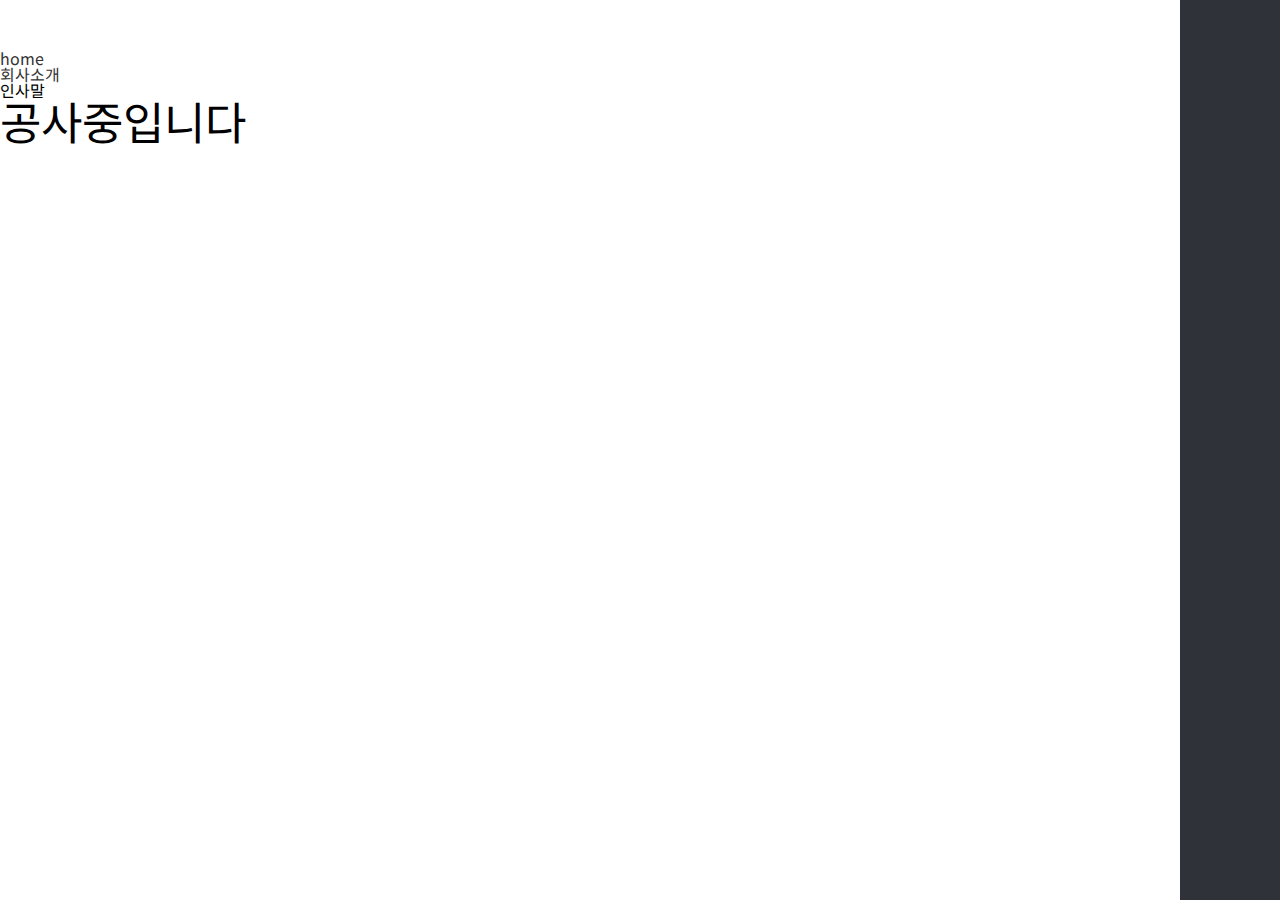
==== commit 90b4d0e8: "Add files via upload" ====
--- a/greeting.html
+++ b/greeting.html
@@ -24,12 +24,12 @@
     <link rel="stylesheet" type="text/css" href="https://cdn.jsdelivr.net/npm/slick-carousel@1.8.1/slick/slick.css"/>
     <link rel="stylesheet" type="text/css" href="https://cdn.jsdelivr.net/npm/slick-carousel@1.8.1/slick/slick-theme.css"/>
     <script type="text/javascript" src="https://cdn.jsdelivr.net/npm/slick-carousel@1.8.1/slick/slick.min.js"></script>
-	<!-- 공통문서 로드와 ani  -->
-    <script src="js/load-ani.js"></script>
+	<!-- snsSlide / titleani  -->
+    <script src="js/load-index.js"></script>
+
 </head>
 <body>
-    
-    <!-- 상단영역 -->
+   <!-- 상단영역 -->
    <header id="top"></header>
    <!-- 메인영역 -->
    <main>
@@ -47,6 +47,7 @@
             </div>
         </section>
    </main>
+   <aside></aside>
    <!-- 하단영역 -->
    <footer></footer>
 </body>
